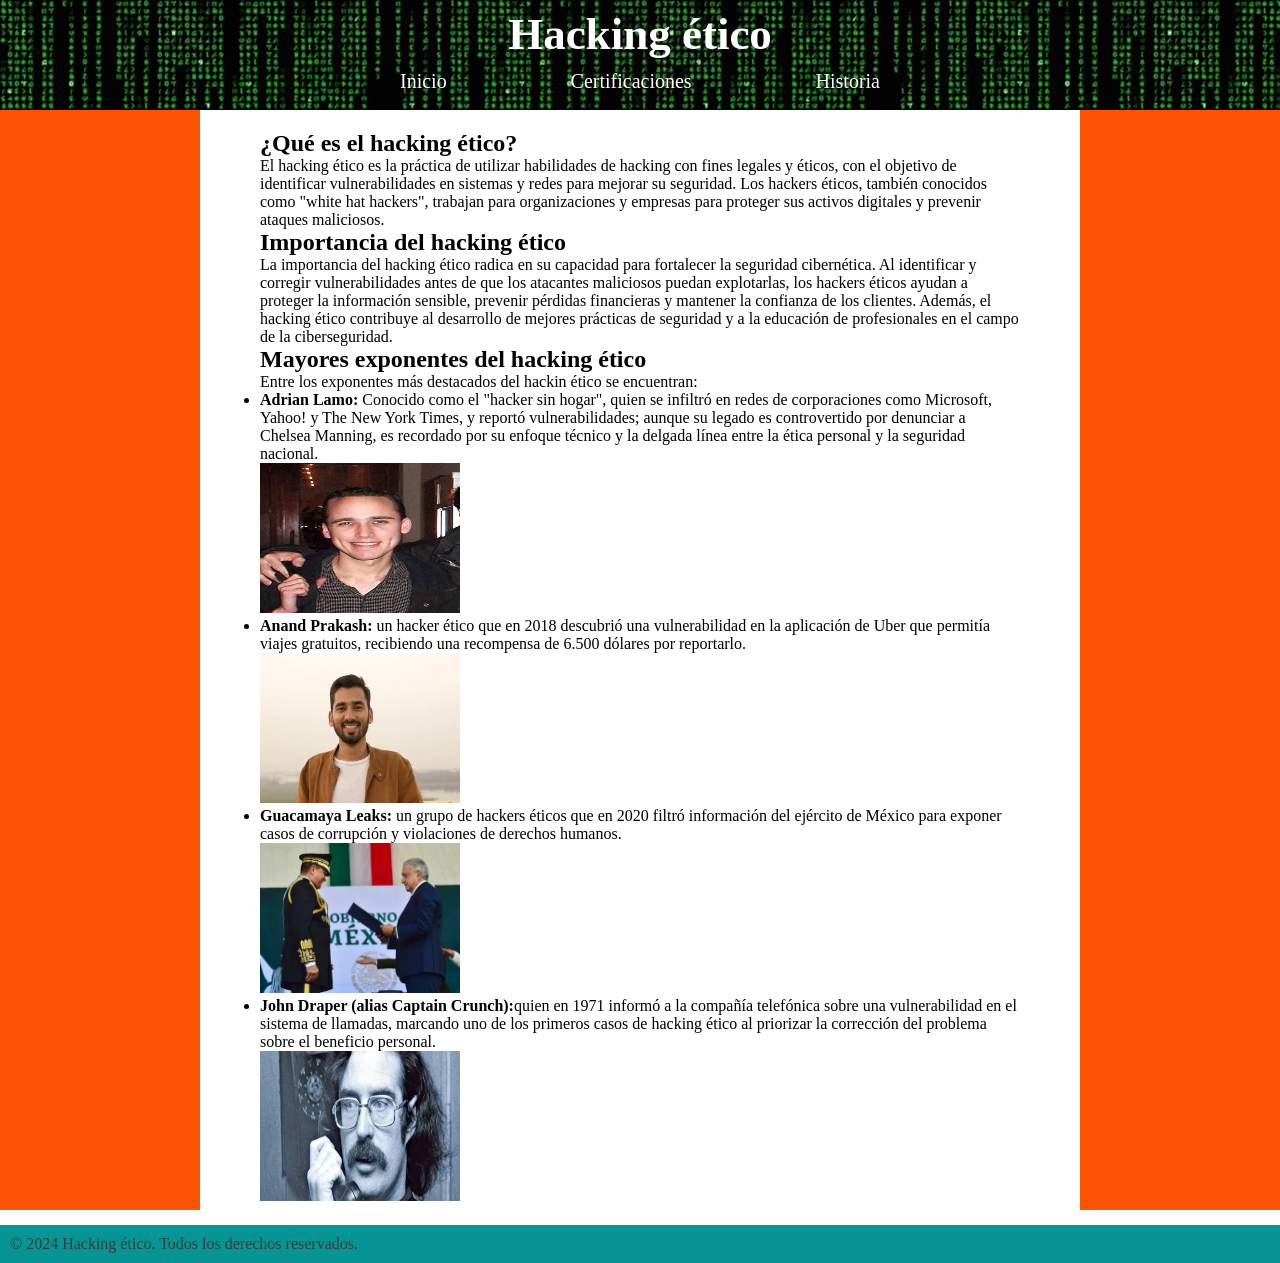
==== index.html @ 589a7a57 "Información en inicio y cambios en header" ====
<!DOCTYPE html>
<html lang="es">
<head>
    <meta charset="UTF-8">
    <meta name="viewport" content="width=device-width, initial-scale=1.0">
    <link rel="stylesheet" href="css/style.css">
    <title>CAJAS FLEX taller </title>
</head>
<body>
    <header>
        <h1>Hacking ético</h1>
        <nav>                
            <a href="index.html">Inicio</a>
            <a href="certificaciones.html">Certificaciones</a>
            <a href="historia.html">Historia</a>
        </nav>
    </header>
        <div class="contenedor_principal">
            <aside id="as_izquierdo"></aside>
            <main>
                <section>
                    <h2>¿Qué es el hacking ético?</h2>
                    <p>
                        El hacking ético es la práctica de utilizar habilidades de hacking con fines legales y 
                        éticos, con el objetivo de identificar vulnerabilidades en sistemas y redes para mejorar 
                        su seguridad. Los hackers éticos, también conocidos como "white hat hackers", trabajan 
                        para organizaciones y empresas para proteger sus activos digitales y prevenir ataques 
                        maliciosos.
                    </p>
                </section>
                <section>
                    <h2>Importancia del hacking ético</h2>
                    <p>
                        La importancia del hacking ético radica en su capacidad para fortalecer la seguridad 
                        cibernética. Al identificar y corregir vulnerabilidades antes de que los atacantes 
                        maliciosos puedan explotarlas, los hackers éticos ayudan a proteger la información 
                        sensible, prevenir pérdidas financieras y mantener la confianza de los clientes. 
                        Además, el hacking ético contribuye al desarrollo de mejores prácticas de seguridad y 
                        a la educación de profesionales en el campo de la ciberseguridad.
                    </p>
                </section>
                <section>
                    <h2>Mayores exponentes del hacking ético</h2>
                    <p>
                        Entre los exponentes más destacados del hackin ético se encuentran:
                    </p>
                    <ul>
                        <li><strong>Adrian Lamo: </strong>Conocido como el "hacker sin hogar", quien se infiltró 
                            en redes de corporaciones como Microsoft, Yahoo! y The New York Times, y reportó vulnerabilidades; 
                            aunque su legado es controvertido por denunciar a Chelsea Manning, es recordado por 
                            su enfoque técnico y la delgada línea entre la ética personal y la seguridad nacional.
                        </li>
                        <img src="imagenes/adrianlamo.jpg" alt="Adrian Lamo" width="200" height="150">
                        <li><strong>Anand Prakash: </strong>un hacker ético que en 2018 descubrió una vulnerabilidad 
                            en la aplicación de Uber que permitía viajes gratuitos, recibiendo una recompensa de 6.500 
                            dólares por reportarlo.
                        </li>
                        <img src="imagenes/Anand Prakash.jpg" alt="Anand Prakash" width="200" height="150">
                        <li><strong>Guacamaya Leaks: </strong>un grupo de hackers éticos que en 2020 filtró 
                            información del ejército de México para exponer casos de corrupción y violaciones 
                            de derechos humanos.
                        </li>
                        <img src="imagenes/Guacamaya.jpg" alt="Guacamaya Leaks" width="200" height="150">
                        <li><strong>John Draper (alias Captain Crunch):</strong>quien en 1971 informó a la 
                            compañía telefónica sobre una vulnerabilidad en el sistema de llamadas, marcando 
                            uno de los primeros casos de hacking ético al priorizar la corrección del problema 
                            sobre el beneficio personal. 
                        </li>
                        <img src="imagenes/John Draper.jpg" alt="John Draper" width="200" height="150">
                    </ul>
                </section>
            </main>
            <aside id="as_derecho"></aside>
        </div>
    <footer>
        <p>&copy; 2024 Hacking ético. Todos los derechos reservados.</p>
    </footer>        
</body>
</html>
---- css/style.css ----
* {
    margin: 0;
    padding: 0;
    box-sizing: border-box;
}

header{
    background-image: url(/imagenes/the-hacker-matrix.gif);
    display: flex;
    left: 0px;
    flex-direction: column;
    align-items: center;
    justify-content: center;
    width: 100%;
    position: sticky;
    height: 110px;
    top: 0px;
    z-index: 1000;
    padding: 10px;
}

footer{
    background-color: #069494;
    color: #3c3c3c;
    padding: 10px;
    position: static;
    bottom: 0px;
    left: 0px;
    width: 100%;
}

header h1{
    font-size: 45px;
    font-weight: bold;
    color: #fff;
    font-family: Georgia, 'Times New Roman', Times, serif;
}

nav{
    display: flex;
    justify-content: space-between;
    width: 500px;
}

nav a{
    color: #fff;
    text-decoration: none;
    padding: 10px;
    font-size: 20px;
    transition: color 0.3s ease;
}

nav a:hover{
    color: #fff;
}

.contenedor_principal{
    display: flex;
    gap: 20px;
}

div #as_izquierdo{
    width: 200px;
    height: 1100px;
    background-color: #FC5404;
    margin-right: 20px;
    flex-shrink: 0;
}

div main{
    flex: 1;
    background-color: #fff;
    padding: 20px;
}

div #as_derecho{
    width: 200px;
    height: 1100px;
    background-color: #FC5404;
    margin-left: 20px;
    flex-shrink: 0;
}
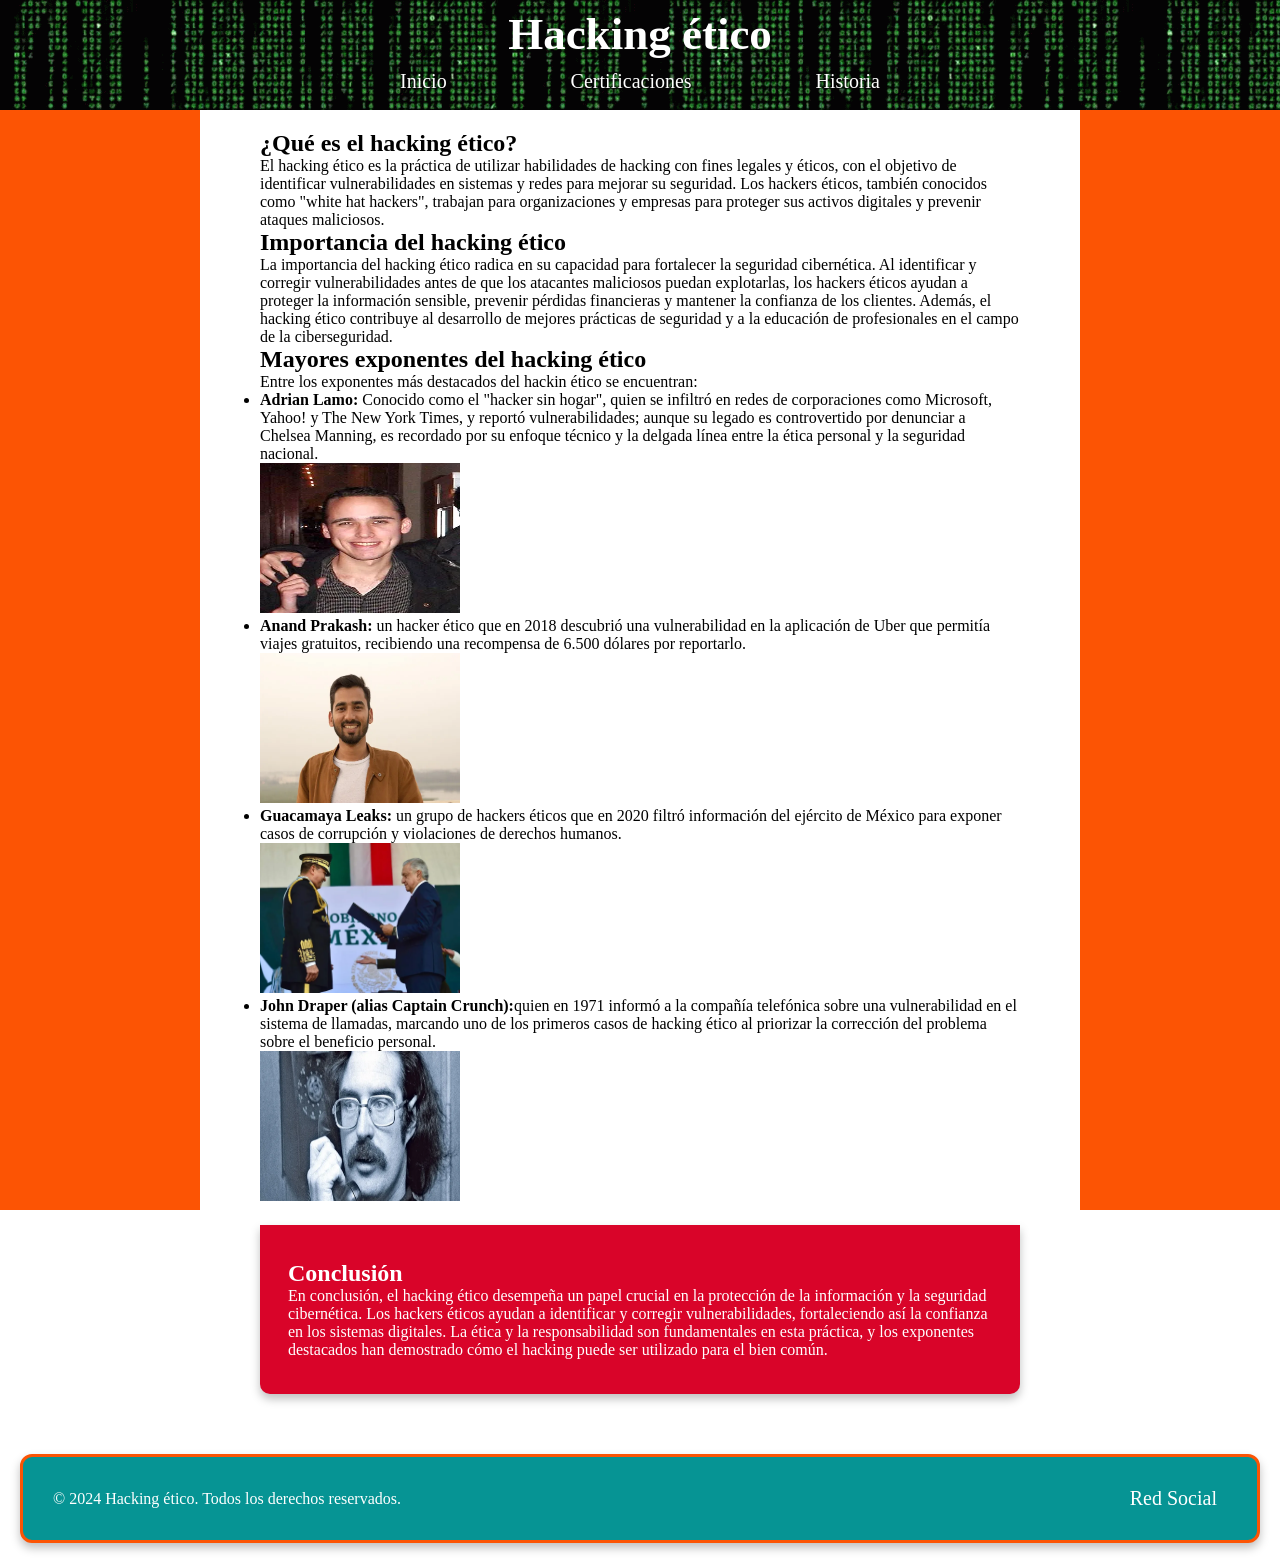
==== commit 4cab7f88: "prueba caja" ====
--- a/index.html
+++ b/index.html
@@ -69,11 +69,24 @@
                         <img src="imagenes/John Draper.jpg" alt="John Draper" width="200" height="150">
                     </ul>
                 </section>
+                <article>
+                    <h2>Conclusión</h2>
+                    <p>
+                        En conclusión, el hacking ético desempeña un papel crucial en la protección de la información 
+                        y la seguridad cibernética. Los hackers éticos ayudan a identificar y corregir vulnerabilidades, 
+                        fortaleciendo así la confianza en los sistemas digitales. La ética y la responsabilidad son 
+                        fundamentales en esta práctica, y los exponentes destacados han demostrado cómo el hacking 
+                        puede ser utilizado para el bien común.
+                    </p>
+                </article>
             </main>
             <aside id="as_derecho"></aside>
         </div>
     <footer>
         <p>&copy; 2024 Hacking ético. Todos los derechos reservados.</p>
+        <nav>
+            <a href="https://www.youtube.com">Red Social</a>
+        </nav>
     </footer>        
 </body>
 </html>
--- a/css/style.css
+++ b/css/style.css
@@ -20,13 +20,22 @@
 }
 
 footer{
+    display: flex;
+    align-items: center;
+    justify-content: space-between;
+    gap: 20px;
     background-color: #069494;
-    color: #3c3c3c;
-    padding: 10px;
-    position: static;
-    bottom: 0px;
-    left: 0px;
-    width: 100%;
+    color: #fff;
+    padding: 20px 30px;
+    margin: 20px;
+    width: calc(100% - 40px);
+    border: 3px solid #FC5404;
+    border-radius: 12px;
+    box-shadow: 0 5px 10px rgba(0, 0, 0, 0.25);
+}
+
+footer nav{
+    width: auto;
 }
 
 header h1{
@@ -79,4 +88,19 @@
     background-color: #FC5404;
     margin-left: 20px;
     flex-shrink: 0;
-}+}
+
+div article{
+    display: flex;
+    flex-direction: column;
+    justify-content: flex-start;
+    align-items: flex-start;
+    text-align: left;
+    background-color: #d90429;
+    color: #fff;
+    padding: 35px 28px;
+    margin: 20px 0;
+    border-radius: 0 0 10px 10px;
+    box-shadow: 0 5px 10px rgba(0, 0, 0, 0.25);
+}
+        
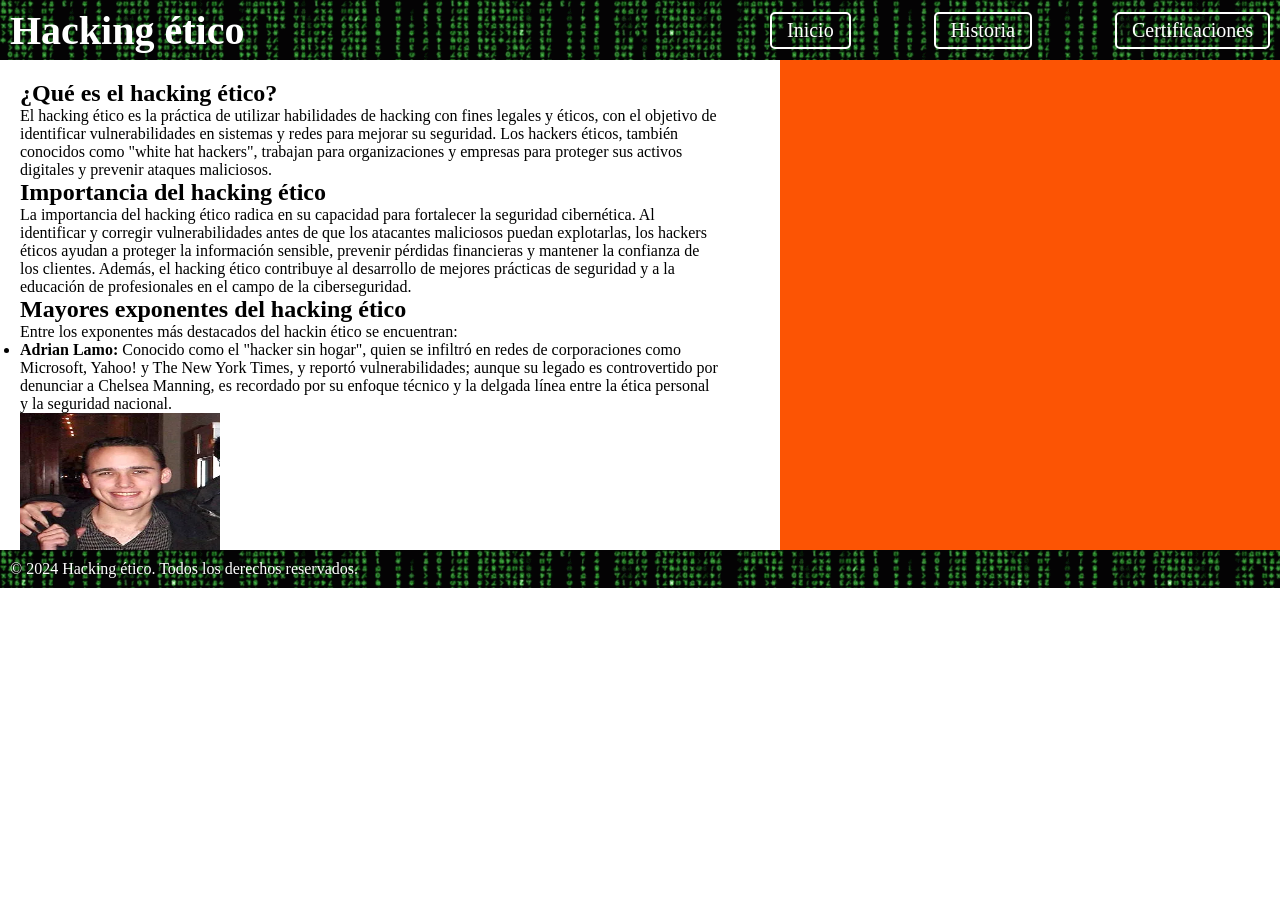
==== commit 0faa9be6: "Cambio en structura y scrolls para el main y aside" ====
--- a/index.html
+++ b/index.html
@@ -4,19 +4,18 @@
     <meta charset="UTF-8">
     <meta name="viewport" content="width=device-width, initial-scale=1.0">
     <link rel="stylesheet" href="css/style.css">
-    <title>CAJAS FLEX taller </title>
+    <title>Hacking ético</title>
 </head>
 <body>
     <header>
         <h1>Hacking ético</h1>
         <nav>                
             <a href="index.html">Inicio</a>
+            <a href="historia.html">Historia</a>
             <a href="certificaciones.html">Certificaciones</a>
-            <a href="historia.html">Historia</a>
         </nav>
     </header>
         <div class="contenedor_principal">
-            <aside id="as_izquierdo"></aside>
             <main>
                 <section>
                     <h2>¿Qué es el hacking ético?</h2>
@@ -69,24 +68,11 @@
                         <img src="imagenes/John Draper.jpg" alt="John Draper" width="200" height="150">
                     </ul>
                 </section>
-                <article>
-                    <h2>Conclusión</h2>
-                    <p>
-                        En conclusión, el hacking ético desempeña un papel crucial en la protección de la información 
-                        y la seguridad cibernética. Los hackers éticos ayudan a identificar y corregir vulnerabilidades, 
-                        fortaleciendo así la confianza en los sistemas digitales. La ética y la responsabilidad son 
-                        fundamentales en esta práctica, y los exponentes destacados han demostrado cómo el hacking 
-                        puede ser utilizado para el bien común.
-                    </p>
-                </article>
             </main>
             <aside id="as_derecho"></aside>
         </div>
     <footer>
         <p>&copy; 2024 Hacking ético. Todos los derechos reservados.</p>
-        <nav>
-            <a href="https://www.youtube.com">Red Social</a>
-        </nav>
     </footer>        
 </body>
 </html>
--- a/css/style.css
+++ b/css/style.css
@@ -8,38 +8,29 @@
     background-image: url(/imagenes/the-hacker-matrix.gif);
     display: flex;
     left: 0px;
-    flex-direction: column;
+    flex-direction: row;
+    justify-content: space-between;
     align-items: center;
-    justify-content: center;
     width: 100%;
     position: sticky;
-    height: 110px;
+    height: 60px;
     top: 0px;
     z-index: 1000;
     padding: 10px;
 }
 
 footer{
-    display: flex;
-    align-items: center;
-    justify-content: space-between;
-    gap: 20px;
-    background-color: #069494;
+    background-image: url(/imagenes/the-hacker-matrix.gif);
     color: #fff;
-    padding: 20px 30px;
-    margin: 20px;
-    width: calc(100% - 40px);
-    border: 3px solid #FC5404;
-    border-radius: 12px;
-    box-shadow: 0 5px 10px rgba(0, 0, 0, 0.25);
-}
-
-footer nav{
-    width: auto;
+    padding: 10px;
+    position: sticky;
+    bottom: 0px;
+    left: 0px;
+    width: 100%;
 }
 
 header h1{
-    font-size: 45px;
+    font-size: 40px;
     font-weight: bold;
     color: #fff;
     font-family: Georgia, 'Times New Roman', Times, serif;
@@ -54,13 +45,17 @@
 nav a{
     color: #fff;
     text-decoration: none;
-    padding: 10px;
+    padding: 5px 15px;
     font-size: 20px;
     transition: color 0.3s ease;
+    border: 2px solid #fff;
+    border-radius: 5px;
 }
 
 nav a:hover{
     color: #fff;
+    background-color: #FC5404;
+    
 }
 
 .contenedor_principal{
@@ -68,39 +63,19 @@
     gap: 20px;
 }
 
-div #as_izquierdo{
-    width: 200px;
-    height: 1100px;
-    background-color: #FC5404;
-    margin-right: 20px;
-    flex-shrink: 0;
-}
-
 div main{
     flex: 1;
     background-color: #fff;
     padding: 20px;
+    height: 490px;
+    overflow-y: auto;
 }
 
 div #as_derecho{
-    width: 200px;
-    height: 1100px;
+    width: 500px;
+    height: 490px;
     background-color: #FC5404;
     margin-left: 20px;
     flex-shrink: 0;
-}
-
-div article{
-    display: flex;
-    flex-direction: column;
-    justify-content: flex-start;
-    align-items: flex-start;
-    text-align: left;
-    background-color: #d90429;
-    color: #fff;
-    padding: 35px 28px;
-    margin: 20px 0;
-    border-radius: 0 0 10px 10px;
-    box-shadow: 0 5px 10px rgba(0, 0, 0, 0.25);
-}
-        +    overflow-y: auto;
+}
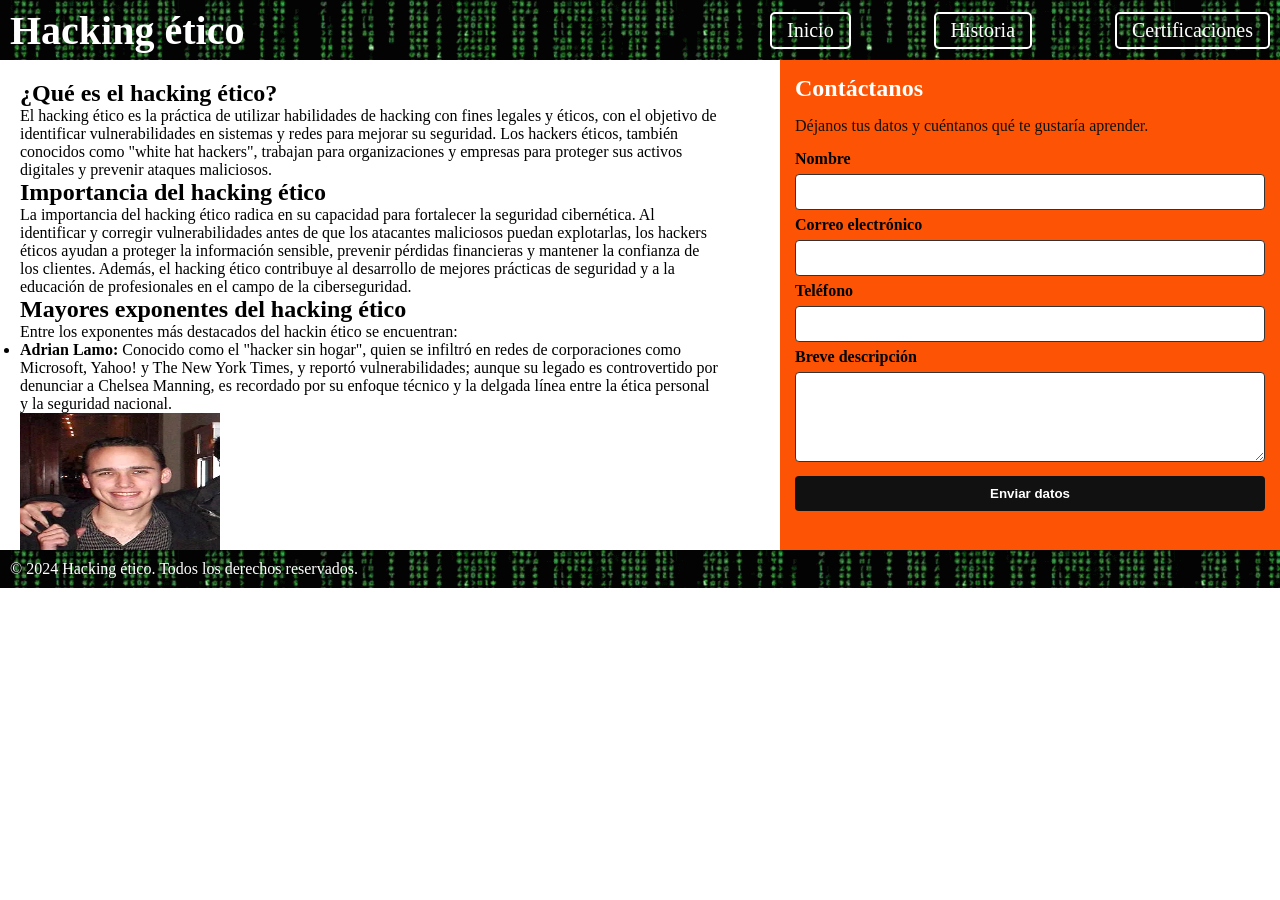
==== commit 6f6922ef: "formulario y actualizacion de contenido" ====
--- a/index.html
+++ b/index.html
@@ -69,7 +69,25 @@
                     </ul>
                 </section>
             </main>
-            <aside id="as_derecho"></aside>
+            <aside id="as_derecho">
+                <h2>Contáctanos</h2>
+                <p>Déjanos tus datos y cuéntanos qué te gustaría aprender.</p>
+                <form action="#" method="post">
+                    <label for="nombre-inicio">Nombre</label>
+                    <input type="text" id="nombre-inicio" name="nombre" required>
+
+                    <label for="correo-inicio">Correo electrónico</label>
+                    <input type="email" id="correo-inicio" name="correo" required>
+
+                    <label for="telefono-inicio">Teléfono</label>
+                    <input type="tel" id="telefono-inicio" name="telefono">
+
+                    <label for="mensaje-inicio">Breve descripción</label>
+                    <textarea id="mensaje-inicio" name="mensaje" rows="4" required></textarea>
+
+                    <button type="submit">Enviar datos</button>
+                </form>
+            </aside>
         </div>
     <footer>
         <p>&copy; 2024 Hacking ético. Todos los derechos reservados.</p>
--- a/css/style.css
+++ b/css/style.css
@@ -78,4 +78,90 @@
     margin-left: 20px;
     flex-shrink: 0;
     overflow-y: auto;
+}
+
+div #as_derecho h2,
+div #as_derecho p,
+div #as_derecho form {
+    margin: 15px;
+}
+
+div #as_derecho h2 {
+    color: #fff;
+}
+
+div #as_derecho p {
+    color: #111;
+}
+
+div #as_derecho form {
+    display: flex;
+    flex-direction: column;
+    gap: 6px;
+}
+
+div #as_derecho label {
+    font-weight: bold;
+}
+
+div #as_derecho input,
+div #as_derecho textarea {
+    border: 1px solid #333;
+    border-radius: 4px;
+    font: inherit;
+    padding: 8px;
+    width: 100%;
+}
+
+div #as_derecho textarea {
+    resize: vertical;
+}
+
+div #as_derecho button {
+    background-color: #111;
+    border: 0;
+    border-radius: 4px;
+    color: #fff;
+    cursor: pointer;
+    font-weight: bold;
+    margin-top: 8px;
+    padding: 10px;
+}
+
+div #as_derecho button:hover {
+    background-color: #333;
+}
+
+@media (max-width: 800px) {
+    header {
+        height: auto;
+        flex-direction: column;
+        gap: 10px;
+    }
+
+    header h1 {
+        font-size: 30px;
+    }
+
+    nav {
+        gap: 8px;
+        justify-content: center;
+        width: 100%;
+    }
+
+    nav a {
+        font-size: 16px;
+        padding: 5px 8px;
+    }
+
+    .contenedor_principal {
+        flex-direction: column;
+    }
+
+    div main,
+    div #as_derecho {
+        height: auto;
+        margin-left: 0;
+        width: 100%;
+    }
 }
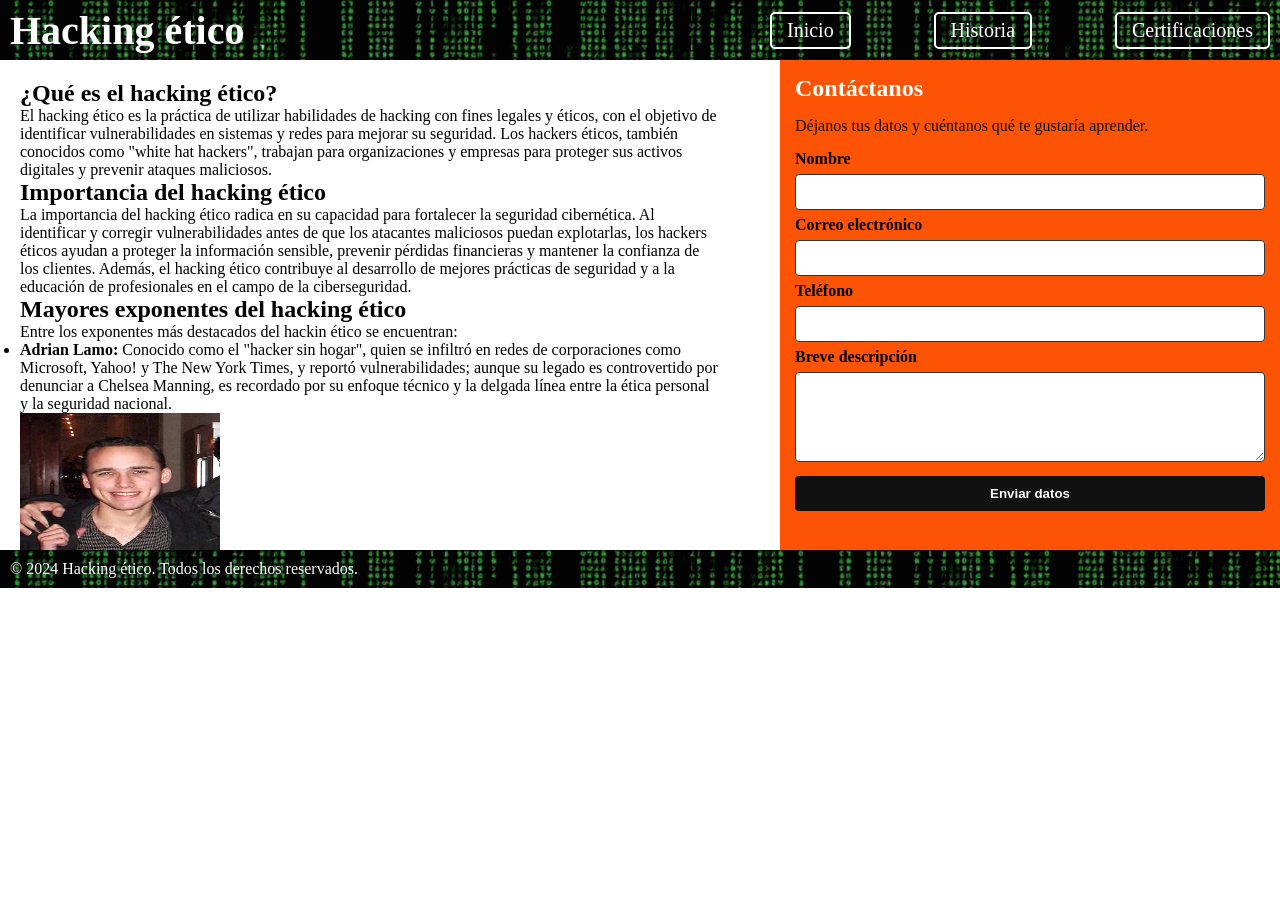
==== commit 648a9e62: "formulario con comentarios" ====
--- a/index.html
+++ b/index.html
@@ -72,7 +72,8 @@
             <aside id="as_derecho">
                 <h2>Contáctanos</h2>
                 <p>Déjanos tus datos y cuéntanos qué te gustaría aprender.</p>
-                <form action="#" method="post">
+                <!-- Formulario para recibir los datos del visitante -->
+                <form class="contacto-form" action="#" method="post">
                     <label for="nombre-inicio">Nombre</label>
                     <input type="text" id="nombre-inicio" name="nombre" required>
 
@@ -86,11 +87,15 @@
                     <textarea id="mensaje-inicio" name="mensaje" rows="4" required></textarea>
 
                     <button type="submit">Enviar datos</button>
+                    <!-- Aquí aparece el mensaje después del envío -->
+                    <p class="mensaje-formulario" role="status"></p>
                 </form>
             </aside>
         </div>
     <footer>
         <p>&copy; 2024 Hacking ético. Todos los derechos reservados.</p>
     </footer>        
+    <!-- Archivo que controla el envío del formulario -->
+    <script src="js/formulario.js"></script>
 </body>
 </html>
--- a/css/style.css
+++ b/css/style.css
@@ -80,8 +80,10 @@
     overflow-y: auto;
 }
 
+/* Separa el contenido del formulario de los bordes del aside */
 div #as_derecho h2,
 div #as_derecho p,
+/* Ordena los campos uno debajo de otro */
 div #as_derecho form {
     margin: 15px;
 }
@@ -104,6 +106,7 @@
     font-weight: bold;
 }
 
+/* Da el mismo tamaño y estilo a los campos */
 div #as_derecho input,
 div #as_derecho textarea {
     border: 1px solid #333;
@@ -117,6 +120,7 @@
     resize: vertical;
 }
 
+/* Estilo del botón de envío */
 div #as_derecho button {
     background-color: #111;
     border: 0;
@@ -132,6 +136,14 @@
     background-color: #333;
 }
 
+/* Estilo del mensaje de confirmación */
+div #as_derecho .mensaje-formulario {
+    color: #111;
+    font-weight: bold;
+    margin: 8px 0 0;
+}
+
+/* Ajustes para que el formulario se vea bien en celulares */
 @media (max-width: 800px) {
     header {
         height: auto;
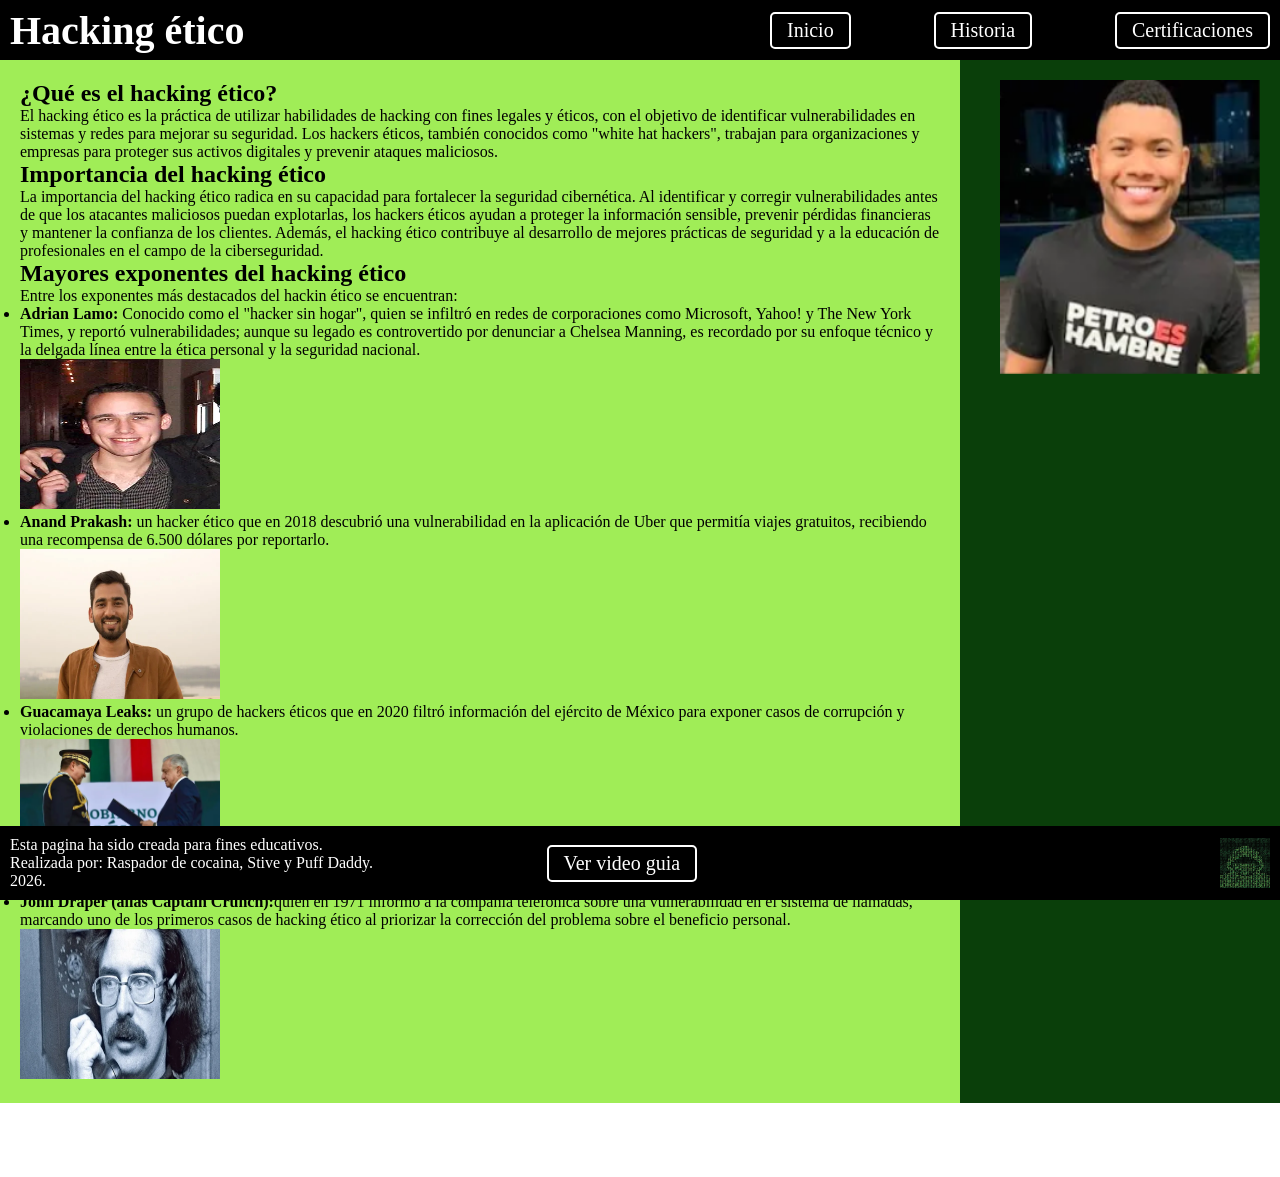
==== commit bc81fd65: "mejoras aside y estructura" ====
--- a/index.html
+++ b/index.html
@@ -70,32 +70,19 @@
                 </section>
             </main>
             <aside id="as_derecho">
-                <h2>Contáctanos</h2>
-                <p>Déjanos tus datos y cuéntanos qué te gustaría aprender.</p>
-                <!-- Formulario para recibir los datos del visitante -->
-                <form class="contacto-form" action="#" method="post">
-                    <label for="nombre-inicio">Nombre</label>
-                    <input type="text" id="nombre-inicio" name="nombre" required>
-
-                    <label for="correo-inicio">Correo electrónico</label>
-                    <input type="email" id="correo-inicio" name="correo" required>
-
-                    <label for="telefono-inicio">Teléfono</label>
-                    <input type="tel" id="telefono-inicio" name="telefono">
-
-                    <label for="mensaje-inicio">Breve descripción</label>
-                    <textarea id="mensaje-inicio" name="mensaje" rows="4" required></textarea>
-
-                    <button type="submit">Enviar datos</button>
-                    <!-- Aquí aparece el mensaje después del envío -->
-                    <p class="mensaje-formulario" role="status"></p>
-                </form>
+                <img src="imagenes/poloPolo.jpg" alt="Aside vacio">
             </aside>
         </div>
     <footer>
-        <p>&copy; 2024 Hacking ético. Todos los derechos reservados.</p>
-    </footer>        
-    <!-- Archivo que controla el envío del formulario -->
-    <script src="js/formulario.js"></script>
+
+        <p>Esta pagina ha sido creada para fines educativos.<br>
+            Realizada por: Raspador de cocaina, Stive y Puff Daddy.<br>
+             2026.
+        </p>
+        <nav id="nav-footer">
+            <a href="https://youtu.be/7_4jljxzvcA?si=qQ01BKwA9tgdy4KY" target ="_blank"> Ver video guia</a>
+        </nav>
+        <img src="imagenes/logohacker.jpg" alt="Logo " width="50" height="50">
+    </footer>           
 </body>
 </html>
--- a/css/style.css
+++ b/css/style.css
@@ -5,7 +5,7 @@
 }
 
 header{
-    background-image: url(/imagenes/the-hacker-matrix.gif);
+    background-color: rgb(0, 0, 0);
     display: flex;
     left: 0px;
     flex-direction: row;
@@ -20,13 +20,16 @@
 }
 
 footer{
-    background-image: url(/imagenes/the-hacker-matrix.gif);
+    background-color:rgb(0, 0, 0);
     color: #fff;
     padding: 10px;
     position: sticky;
     bottom: 0px;
     left: 0px;
     width: 100%;
+    display:flex;
+    align-items: center;
+    justify-content: space-between;
 }
 
 header h1{
@@ -54,126 +57,71 @@
 
 nav a:hover{
     color: #fff;
-    background-color: #FC5404;
+    background-color: #84e859;
     
 }
 
 .contenedor_principal{
     display: flex;
     gap: 20px;
+    background-color: rgb(10, 63, 10);
 }
 
 div main{
     flex: 1;
-    background-color: #fff;
+    background-color: #a0ed57;
     padding: 20px;
-    height: 490px;
+    min-height: 490px;
     overflow-y: auto;
 }
 
 div #as_derecho{
-    width: 500px;
-    height: 490px;
-    background-color: #FC5404;
-    margin-left: 20px;
-    flex-shrink: 0;
-    overflow-y: auto;
+    display: flex;
+    flex-direction: column;
+    gap: 15px; /* Para que haya un espacio entre las cajas */
+    padding: 20px;
+    width: 300px;
+    min-height: 490px;
+    flex-shrink: 0; /* Para que no se deforme el aside */
 }
 
-/* Separa el contenido del formulario de los bordes del aside */
-div #as_derecho h2,
-div #as_derecho p,
-/* Ordena los campos uno debajo de otro */
-div #as_derecho form {
-    margin: 15px;
+#as_derecho2{
+    display: flex;
+    flex-direction: column;
+    gap: 15px; /* Para que haya un espacio entre las cajas */
+    padding: 20px;
+    width: 300px;
+    min-height: 490px;
+    flex-shrink: 0; /* Para que no se deforme el aside */
 }
 
-div #as_derecho h2 {
-    color: #fff;
+.caja-formulario, .caja-publicidad{
+    width: 100%;
+    box-sizing: border-box;
+    background-color: rgb(0, 0, 0);
+    text-align: center;
 }
 
-div #as_derecho p {
-    color: #111;
-}
-
-div #as_derecho form {
+.caja-formulario form{
     display: flex;
     flex-direction: column;
-    gap: 6px;
-}
-
-div #as_derecho label {
-    font-weight: bold;
-}
-
-/* Da el mismo tamaño y estilo a los campos */
-div #as_derecho input,
-div #as_derecho textarea {
-    border: 1px solid #333;
-    border-radius: 4px;
-    font: inherit;
-    padding: 8px;
-    width: 100%;
-}
-
-div #as_derecho textarea {
-    resize: vertical;
-}
-
-/* Estilo del botón de envío */
-div #as_derecho button {
-    background-color: #111;
-    border: 0;
-    border-radius: 4px;
-    color: #fff;
-    cursor: pointer;
-    font-weight: bold;
-    margin-top: 8px;
+    gap: 8px;
     padding: 10px;
 }
 
-div #as_derecho button:hover {
-    background-color: #333;
+.caja-formulario h2, .caja-formulario label,
+.caja-formulario, .caja-publicidad{
+    color:#fff;
 }
 
-/* Estilo del mensaje de confirmación */
-div #as_derecho .mensaje-formulario {
-    color: #111;
-    font-weight: bold;
-    margin: 8px 0 0;
+.caja-formulario input, .caja-formulario textarea{
+    width: 100%;
+    box-sizing: border-box;
 }
 
-/* Ajustes para que el formulario se vea bien en celulares */
-@media (max-width: 800px) {
-    header {
-        height: auto;
-        flex-direction: column;
-        gap: 10px;
-    }
+.caja-formulario button{
+    background-color: rgb(111, 111, 89);
+    color: white;
+    padding: 8px;
+}
 
-    header h1 {
-        font-size: 30px;
-    }
-
-    nav {
-        gap: 8px;
-        justify-content: center;
-        width: 100%;
-    }
-
-    nav a {
-        font-size: 16px;
-        padding: 5px 8px;
-    }
-
-    .contenedor_principal {
-        flex-direction: column;
-    }
-
-    div main,
-    div #as_derecho {
-        height: auto;
-        margin-left: 0;
-        width: 100%;
-    }
-}
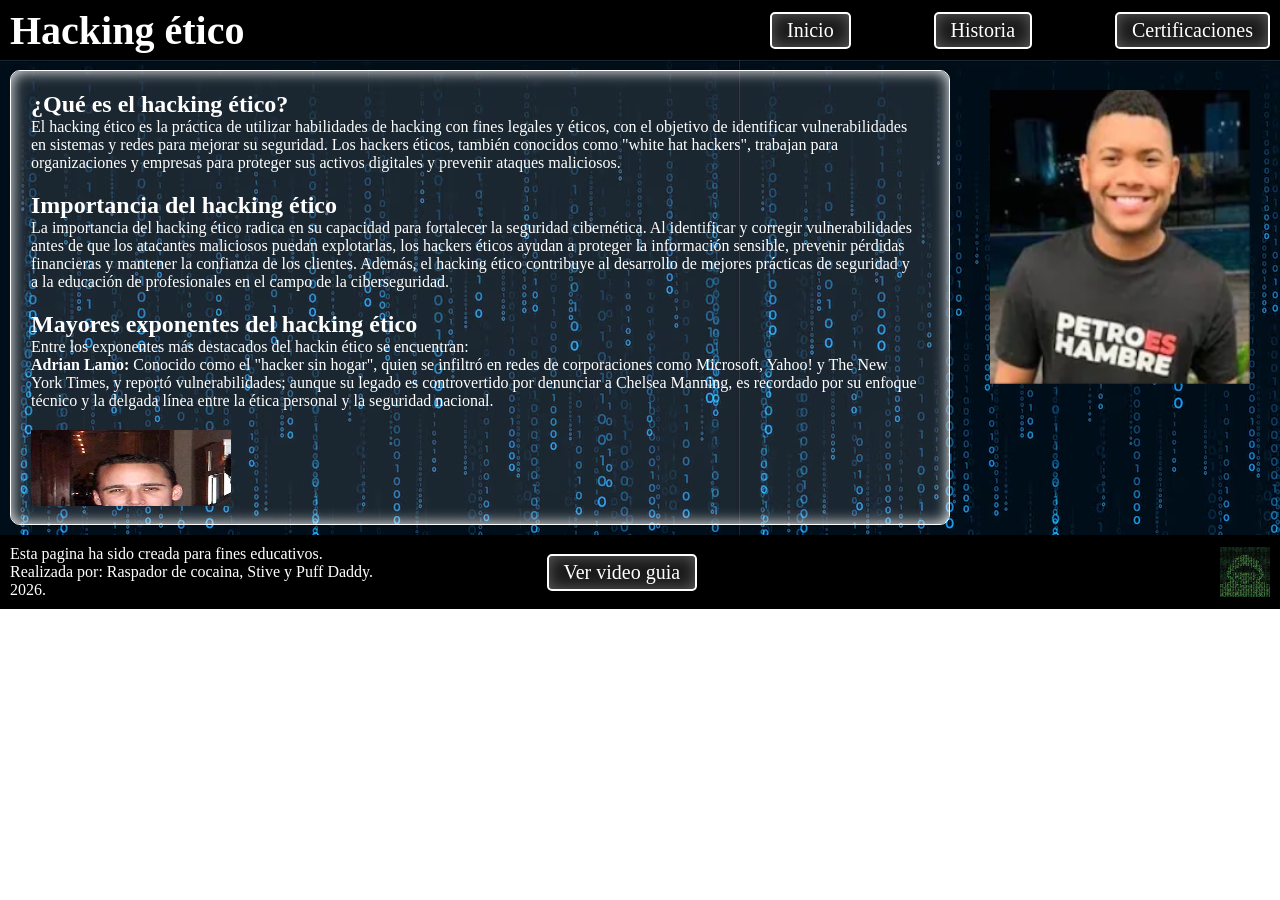
==== commit 7fb1c0c1: "Estructura, colores y cambió en formulario" ====
--- a/index.html
+++ b/index.html
@@ -17,6 +17,7 @@
     </header>
         <div class="contenedor_principal">
             <main>
+                <div class="Cont_Scroll">
                 <section>
                     <h2>¿Qué es el hacking ético?</h2>
                     <p>
@@ -68,6 +69,7 @@
                         <img src="imagenes/John Draper.jpg" alt="John Draper" width="200" height="150">
                     </ul>
                 </section>
+                </div>
             </main>
             <aside id="as_derecho">
                 <img src="imagenes/poloPolo.jpg" alt="Aside vacio">
--- a/css/style.css
+++ b/css/style.css
@@ -50,56 +50,142 @@
     text-decoration: none;
     padding: 5px 15px;
     font-size: 20px;
-    transition: color 0.3s ease;
+    transition: all 0.3s ease;
     border: 2px solid #fff;
     border-radius: 5px;
+    background-color: rgba(255, 255, 255, 0.1);
+    box-shadow: inset 0 0 15px rgba(255, 255, 255, 0.3);
 }
 
 nav a:hover{
     color: #fff;
-    background-color: #84e859;
-    
+    background-color: rgba(255, 255, 255, 0.5);
+    box-shadow: inset 0 0 22px rgba(255, 255, 255, 0.9), 
+                0 0 18px rgba(255, 255, 255, 0.8); 
 }
 
 .contenedor_principal{
     display: flex;
     gap: 20px;
-    background-color: rgb(10, 63, 10);
+    background-image: url('../imagenes/BackgroundBody.avif');
+    color: #fff;
+    padding: 10px;
 }
 
 div main{
     flex: 1;
-    background-color: #a0ed57;
     padding: 20px;
-    min-height: 490px;
+    height: 455px;
+    border: 1px solid #fff;
+    border-radius: 10px;
+    background-color: rgba(255, 255, 255, 0.1);
+    box-shadow: inset 0 0 15px rgba(255, 255, 255, 10);
+}
+
+div main section, li{
+    margin-bottom: 20px;
+}
+
+div .Cont_Scroll{
+    height: 415px;
     overflow-y: auto;
+    padding-right: 10px; 
 }
 
 div #as_derecho{
     display: flex;
     flex-direction: column;
-    gap: 15px; /* Para que haya un espacio entre las cajas */
+    gap: 15px; 
     padding: 20px;
     width: 300px;
-    min-height: 490px;
-    flex-shrink: 0; /* Para que no se deforme el aside */
+    height: 455px;
+    flex-shrink: 0;
 }
 
 #as_derecho2{
     display: flex;
     flex-direction: column;
-    gap: 15px; /* Para que haya un espacio entre las cajas */
+    gap: 15px;
     padding: 20px;
     width: 300px;
-    min-height: 490px;
-    flex-shrink: 0; /* Para que no se deforme el aside */
-}
-
-.caja-formulario, .caja-publicidad{
-    width: 100%;
-    box-sizing: border-box;
-    background-color: rgb(0, 0, 0);
+    height: 455px;
+    flex-shrink: 0;
+    overflow-y: auto;
+}
+
+.caja-formulario {
+    width: 100%;
+    box-sizing: border-box;
+    padding: 20px;  
+    border-radius: 12px;
+    border: 1px solid rgba(0, 255, 65, 0.5); 
     text-align: center;
+    
+    background: rgba(0, 0, 0, 0.75);
+    backdrop-filter: blur(8px);
+
+    box-shadow: 0 12px 25px rgba(0, 0, 0, 0.8), 
+                0 0 20px rgba(0, 255, 65, 0.25),
+                inset 0 0 10px rgba(0, 255, 65, 0.1);
+
+    transition: transform 0.3s ease, box-shadow 0.3s ease;
+}
+
+.caja-formulario:hover {
+    transform: translateY(-5px); 
+    box-shadow: 0 18px 35px rgba(0, 0, 0, 0.9), 
+                0 0 30px rgba(0, 0, 0, 0.5);
+}
+
+.caja-formulario input, 
+.caja-formulario textarea {
+    width: 100%;
+    box-sizing: border-box;
+    padding: 10px;
+    margin-bottom: 10px;
+    border-radius: 6px;
+    border: 1px solid rgba(255, 255, 255, 0.3);
+    background-color: rgba(10, 15, 44, 0.8);
+    color: #fff;
+    outline: none;
+    transition: all 0.3s ease;
+}
+
+.caja-formulario input:focus, 
+.caja-formulario textarea:focus {
+    border-color: #00ff41;
+    box-shadow: 0 0 10px rgba(0, 255, 65, 0.6);
+}
+
+
+.caja-formulario button {
+    background: #FC5404;
+    color: white;
+    padding: 10px 20px;
+    border: none;
+    border-radius: 6px;
+    font-weight: bold;
+    cursor: pointer;
+    font-size: 16px;
+    transition: all 0.3s ease;
+}
+
+.caja-formulario button:hover {
+    background-color: #ff7300;
+    box-shadow: 0 0 15px rgba(252, 84, 4, 0.8);
+    transform: scale(1.03);
+}
+
+.caja-publicidad{
+    width: 100%;
+    box-sizing: border-box;
+    text-align: center;
+}
+
+.caja-publicidad img{
+    width: 100%;
+    height: auto;
+    border-radius: 12px;
 }
 
 .caja-formulario form{
@@ -120,7 +206,7 @@
 }
 
 .caja-formulario button{
-    background-color: rgb(111, 111, 89);
+    background-color: rgba(0, 255, 65, 0.6);
     color: white;
     padding: 8px;
 }
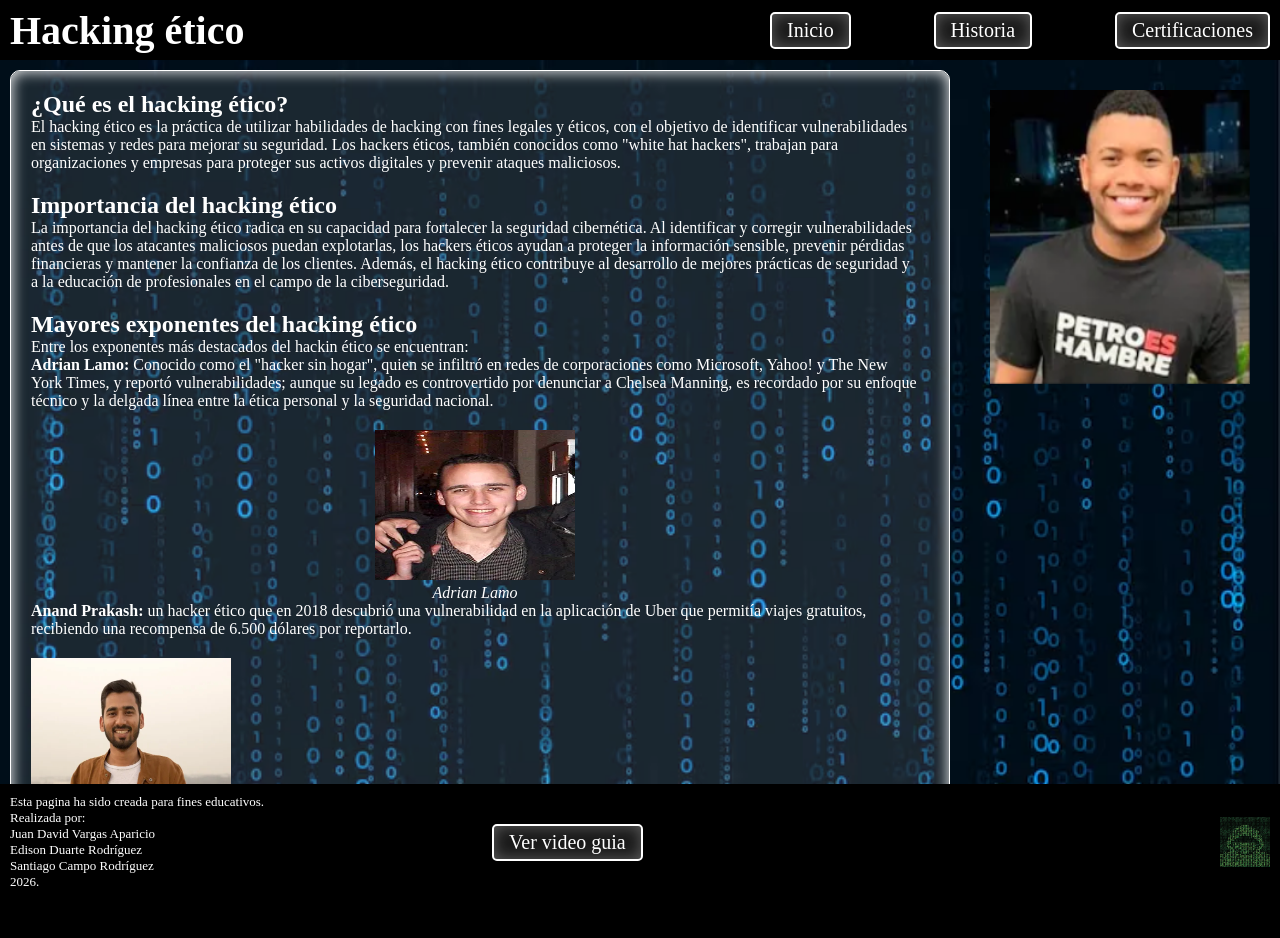
==== commit 0201ca54: "cdambio de imagen de personas" ====
--- a/index.html
+++ b/index.html
@@ -50,7 +50,10 @@
                             aunque su legado es controvertido por denunciar a Chelsea Manning, es recordado por 
                             su enfoque técnico y la delgada línea entre la ética personal y la seguridad nacional.
                         </li>
-                        <img src="imagenes/adrianlamo.jpg" alt="Adrian Lamo" width="200" height="150">
+                        <figure>
+                            <img src="imagenes/adrianlamo.jpg" alt="Adrian Lamo" width="200" height="150" class = "imagenTexto">
+                            <figcaption><em> Adrian Lamo</em> </figcaption>
+                        </figure> 
                         <li><strong>Anand Prakash: </strong>un hacker ético que en 2018 descubrió una vulnerabilidad 
                             en la aplicación de Uber que permitía viajes gratuitos, recibiendo una recompensa de 6.500 
                             dólares por reportarlo.
@@ -78,7 +81,10 @@
     <footer>
 
         <p>Esta pagina ha sido creada para fines educativos.<br>
-            Realizada por: Raspador de cocaina, Stive y Puff Daddy.<br>
+            Realizada por:<br> 
+            Juan David Vargas Aparicio<br>
+            Edison Duarte Rodríguez<br>
+            Santiago Campo Rodríguez<br>
              2026.
         </p>
         <nav id="nav-footer">
--- a/css/style.css
+++ b/css/style.css
@@ -2,6 +2,17 @@
     margin: 0;
     padding: 0;
     box-sizing: border-box;
+}
+
+html, body {
+    height: 100%;
+}
+
+body {
+    display: flex;
+    flex-direction: column;
+    min-height: 100vh;
+    background-color: #000;
 }
 
 header{
@@ -21,6 +32,7 @@
 
 footer{
     background-color:rgb(0, 0, 0);
+    font-size: 13px;
     color: #fff;
     padding: 10px;
     position: sticky;
@@ -68,6 +80,9 @@
     display: flex;
     gap: 20px;
     background-image: url('../imagenes/BackgroundBody.avif');
+    background-size: cover;
+    background-position: center;
+    background-repeat: no-repeat;
     color: #fff;
     padding: 10px;
 }
@@ -75,19 +90,25 @@
 div main{
     flex: 1;
     padding: 20px;
-    height: 455px;
+    height: 100%;
     border: 1px solid #fff;
     border-radius: 10px;
     background-color: rgba(255, 255, 255, 0.1);
     box-shadow: inset 0 0 15px rgba(255, 255, 255, 10);
 }
 
+div section{
+    position: float;
+}
+
+
+
 div main section, li{
     margin-bottom: 20px;
 }
 
 div .Cont_Scroll{
-    height: 415px;
+    height: 700px;
     overflow-y: auto;
     padding-right: 10px; 
 }
@@ -98,7 +119,7 @@
     gap: 15px; 
     padding: 20px;
     width: 300px;
-    height: 455px;
+    height: 100%;
     flex-shrink: 0;
 }
 
@@ -108,7 +129,7 @@
     gap: 15px;
     padding: 20px;
     width: 300px;
-    height: 455px;
+    height: 100%;
     flex-shrink: 0;
     overflow-y: auto;
 }
@@ -210,4 +231,7 @@
     color: white;
     padding: 8px;
 }
-
+figure{
+    text-align: center;
+}
+
